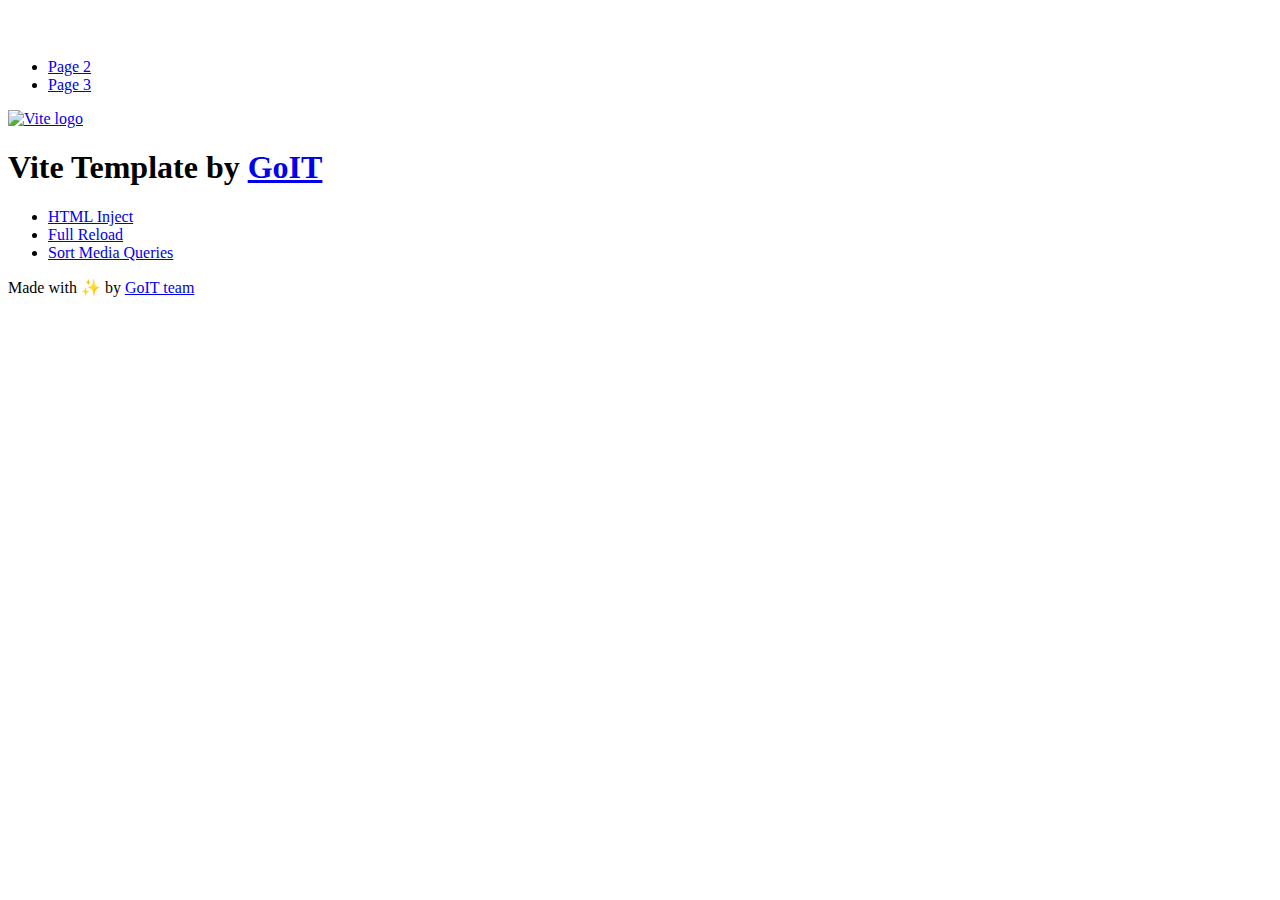
==== index.html @ 09a26696 "Deploying to gh-pages from @ IshNekittt/goit-js-hw-09@add178f6f48c451466d1690f101b056f9c037c58 🚀" ====
<!DOCTYPE html>
<html lang="en">
  <head>
    <meta charset="UTF-8" />
    <link rel="icon" type="image/svg+xml" href="/vanilla-app-template/favicon.svg" />
    <meta name="viewport" content="width=device-width, initial-scale=1.0" />
    <title>Vanilla App Template</title>
    <script type="module" crossorigin src="/vanilla-app-template/index.js"></script>
    <link rel="stylesheet" crossorigin href="/vanilla-app-template/assets/styles-DvPDDfy5.css">
  </head>
  <body>
    <header class="header">
  <div class="container">
    <nav class="nav">
      <a class="nav-logo" href="./index.html" aria-label="Site logo">
        <svg class="nav-logo-icon" width="100" height="30">
          <use href="/vanilla-app-template/assets/sprite-E8vg0sBb.svg#logo"></use>
        </svg>
      </a>
      <ul class="nav-list">
        <li class="nav-item">
          <a class="nav-link {=$highlight-act}" href="./page-2.html">Page 2</a>
        </li>
        <li class="nav-item">
          <a class="nav-link {=$highlight-curr}" href="./page-3.html">Page 3</a>
        </li>
      </ul>
    </nav>
  </div>
</header>


    <main>
      <!-- Loads the specified .html file -->
      <section class="vite-promo">
  <div class="container">
    <div class="vite-promo-thumb">
      <a
        class="vite-promo-link"
        href="https://vitejs.dev/"
        target="_blank"
        rel="noopener noreferrer"
        aria-label="Link to Vite official website"
        title="Vite.js  build tool"
      >
        <!-- Path to images as from index.html file -->
        <img
          class="pic"
          src="/vanilla-app-template/assets/vite-logo-9o_aqrTe.png"
          alt="Vite logo"
          width="640"
          height="640"
        />
      </a>
    </div>
    <h1 class="main-title">
      <span class="main-title-gradient">Vite</span>
      Template by
      <a
        class="main-title-link"
        href="https://github.com/goitacademy/vanilla-app-template"
        target="_blank"
        rel="noopener noreferrer"
      >
        GoIT
      </a>
    </h1>
  </div>
</section>

      <article class="badges">
  <div class="container">
    <ul class="badges-list">
      <li class="badges-item">
        <a
          class="badges-link"
          href="https://www.npmjs.com/package/vite-plugin-html-inject"
          target="_blank"
          rel="noopener noreferrer"
        >
          HTML Inject
        </a>
      </li>
      <li class="badges-item">
        <a
          class="badges-link"
          href="https://www.npmjs.com/package/vite-plugin-full-reload"
          target="_blank"
          rel="noopener noreferrer"
        >
          Full Reload
        </a>
      </li>
      <li class="badges-item">
        <a
          class="badges-link"
          href="https://www.npmjs.com/package/postcss-sort-media-queries"
          target="_blank"
          rel="noopener noreferrer"
        >
          Sort Media Queries
        </a>
      </li>
    </ul>
  </div>
</article>

    </main>

    <footer class="footer">
  <div class="container">
    <p class="footer-desc">
      Made with ✨ by
      <a
        class="footer-link"
        href="https://goit.global/ua/"
        target="_blank"
        rel="noopener noreferrer"
      >
        GoIT team
      </a>
    </p>
  </div>
</footer>


  </body>
</html>
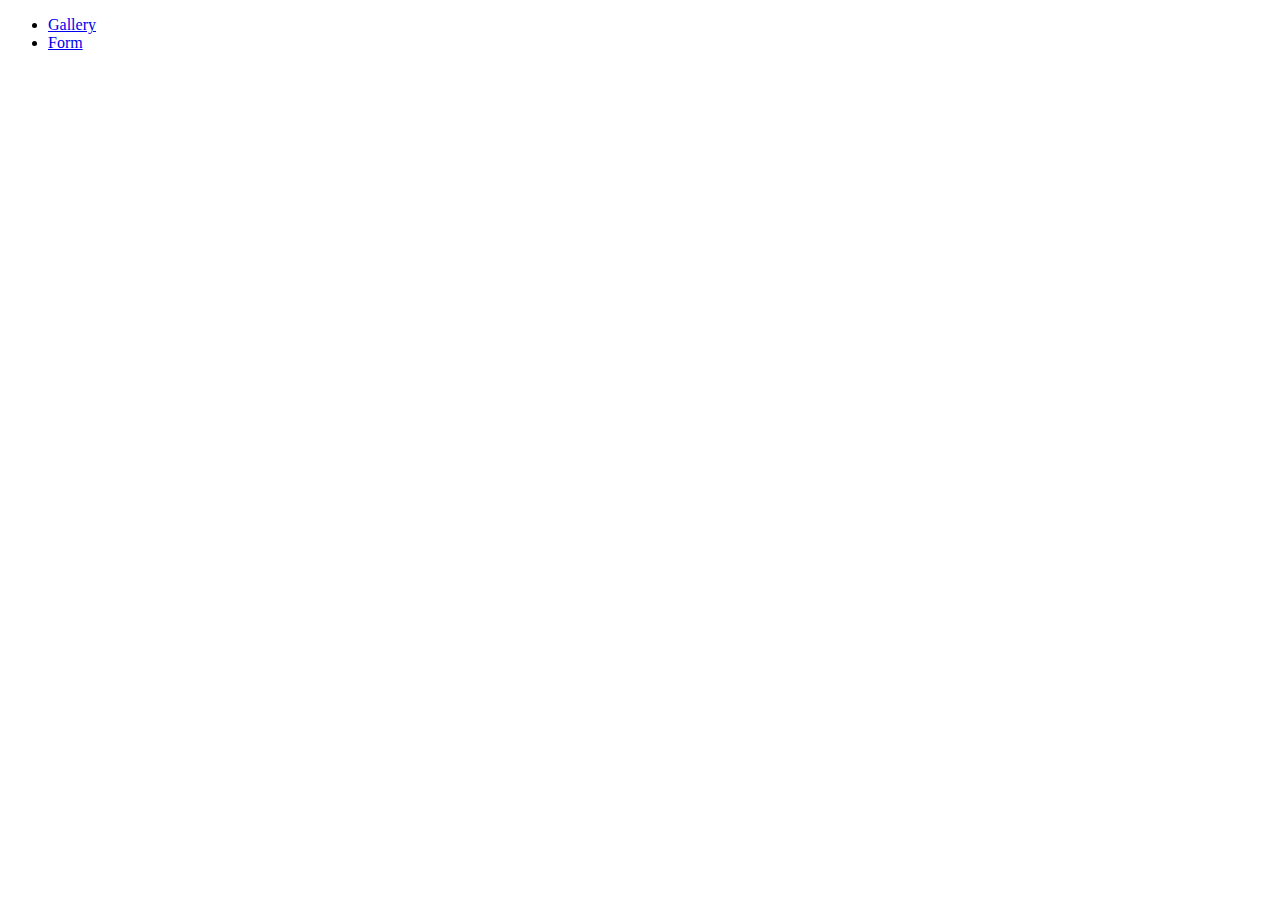
==== commit d1abeabf: "Deploying to gh-pages from @ IshNekittt/goit-js-hw-09@6752d99dc2d22cc36df53ab31ee45099baa9c357 🚀" ====
--- a/index.html
+++ b/index.html
@@ -1,128 +1,34 @@
 <!DOCTYPE html>
 <html lang="en">
-  <head>
-    <meta charset="UTF-8" />
-    <link rel="icon" type="image/svg+xml" href="/vanilla-app-template/favicon.svg" />
-    <meta name="viewport" content="width=device-width, initial-scale=1.0" />
-    <title>Vanilla App Template</title>
-    <script type="module" crossorigin src="/vanilla-app-template/index.js"></script>
-    <link rel="stylesheet" crossorigin href="/vanilla-app-template/assets/styles-DvPDDfy5.css">
-  </head>
-  <body>
-    <header class="header">
-  <div class="container">
-    <nav class="nav">
-      <a class="nav-logo" href="./index.html" aria-label="Site logo">
-        <svg class="nav-logo-icon" width="100" height="30">
-          <use href="/vanilla-app-template/assets/sprite-E8vg0sBb.svg#logo"></use>
-        </svg>
-      </a>
-      <ul class="nav-list">
-        <li class="nav-item">
-          <a class="nav-link {=$highlight-act}" href="./page-2.html">Page 2</a>
-        </li>
-        <li class="nav-item">
-          <a class="nav-link {=$highlight-curr}" href="./page-3.html">Page 3</a>
-        </li>
-      </ul>
-    </nav>
-  </div>
-</header>
 
+<head>
+  <meta charset="UTF-8" />
+  <link rel="icon" type="image/svg+xml" href="/goit-js-hw-09/favicon.svg" />
+  <meta name="viewport" content="width=device-width, initial-scale=1.0" />
+  <title>goit-js-hw-09</title>
+  <link rel="stylesheet" crossorigin href="/goit-js-hw-09/assets/styles-DvPDDfy5.css">
+</head>
 
-    <main>
-      <!-- Loads the specified .html file -->
-      <section class="vite-promo">
-  <div class="container">
-    <div class="vite-promo-thumb">
-      <a
-        class="vite-promo-link"
-        href="https://vitejs.dev/"
-        target="_blank"
-        rel="noopener noreferrer"
-        aria-label="Link to Vite official website"
-        title="Vite.js  build tool"
-      >
-        <!-- Path to images as from index.html file -->
-        <img
-          class="pic"
-          src="/vanilla-app-template/assets/vite-logo-9o_aqrTe.png"
-          alt="Vite logo"
-          width="640"
-          height="640"
-        />
-      </a>
+<body>
+  <header class="header">
+    <div class="container">
+      <nav class="nav">
+        <ul class="nav-list">
+          <li class="nav-item">
+            <a class="nav-link {=$highlight-act}" href="./1-gallery.html">Gallery</a>
+          </li>
+          <li class="nav-item">
+            <a class="nav-link {=$highlight-curr}" href="./2-form.html">Form</a>
+          </li>
+        </ul>
+      </nav>
     </div>
-    <h1 class="main-title">
-      <span class="main-title-gradient">Vite</span>
-      Template by
-      <a
-        class="main-title-link"
-        href="https://github.com/goitacademy/vanilla-app-template"
-        target="_blank"
-        rel="noopener noreferrer"
-      >
-        GoIT
-      </a>
-    </h1>
-  </div>
-</section>
+  </header>
 
-      <article class="badges">
-  <div class="container">
-    <ul class="badges-list">
-      <li class="badges-item">
-        <a
-          class="badges-link"
-          href="https://www.npmjs.com/package/vite-plugin-html-inject"
-          target="_blank"
-          rel="noopener noreferrer"
-        >
-          HTML Inject
-        </a>
-      </li>
-      <li class="badges-item">
-        <a
-          class="badges-link"
-          href="https://www.npmjs.com/package/vite-plugin-full-reload"
-          target="_blank"
-          rel="noopener noreferrer"
-        >
-          Full Reload
-        </a>
-      </li>
-      <li class="badges-item">
-        <a
-          class="badges-link"
-          href="https://www.npmjs.com/package/postcss-sort-media-queries"
-          target="_blank"
-          rel="noopener noreferrer"
-        >
-          Sort Media Queries
-        </a>
-      </li>
-    </ul>
-  </div>
-</article>
+  <main>
+    <!-- Loads the specified .html file -->
+  </main>
 
-    </main>
+</body>
 
-    <footer class="footer">
-  <div class="container">
-    <p class="footer-desc">
-      Made with ✨ by
-      <a
-        class="footer-link"
-        href="https://goit.global/ua/"
-        target="_blank"
-        rel="noopener noreferrer"
-      >
-        GoIT team
-      </a>
-    </p>
-  </div>
-</footer>
-
-
-  </body>
-</html>
+</html>